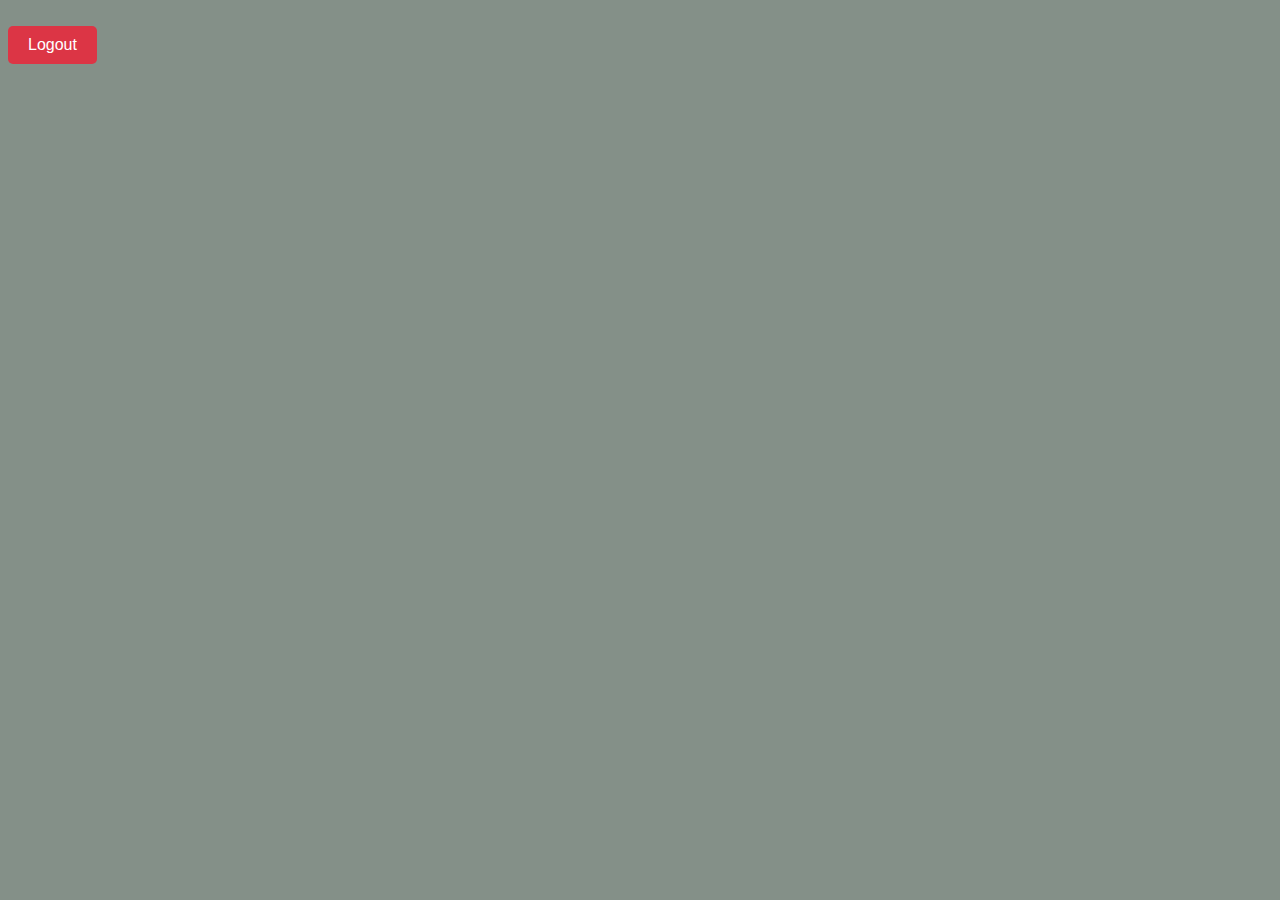
==== Apiweb2024/Templates/home.html @ aa6cba51 "Add files via upload" ====
<!DOCTYPE html>
<html lang="es">
<head>
    <meta charset="UTF-8">
    <meta name="viewport" content="width=device-width, initial-scale=1.0">
    <title>Bienvenido a nuestra página</title>
    <link rel="stylesheet" href="../Cs/hmstyle.css"> 
    <link rel="stylesheet" href="https://fonts.googleapis.com/css?family=Roboto:300,400,500,700&display=swap">
</head>
<body>
   
   <br>
   <input type="button" value="Logout" id="btnlogout">
   <script type="module" src="/Controllers/home1.js"></script>
    
</body>
</html>
---- Apiweb2024/Cs/hmstyle.css ----
#btnlogout {
    background-color: #dc3545; 
    color: #fff; 
    border: none; 
    padding: 10px 20px; 
    font-size: 16px; 
    cursor: pointer; 
    border-radius: 5px; 
    outline: none; 
}

#btnlogout:hover {
    background-color: #c82333; 
}

body{

    background-color: #849088;
}
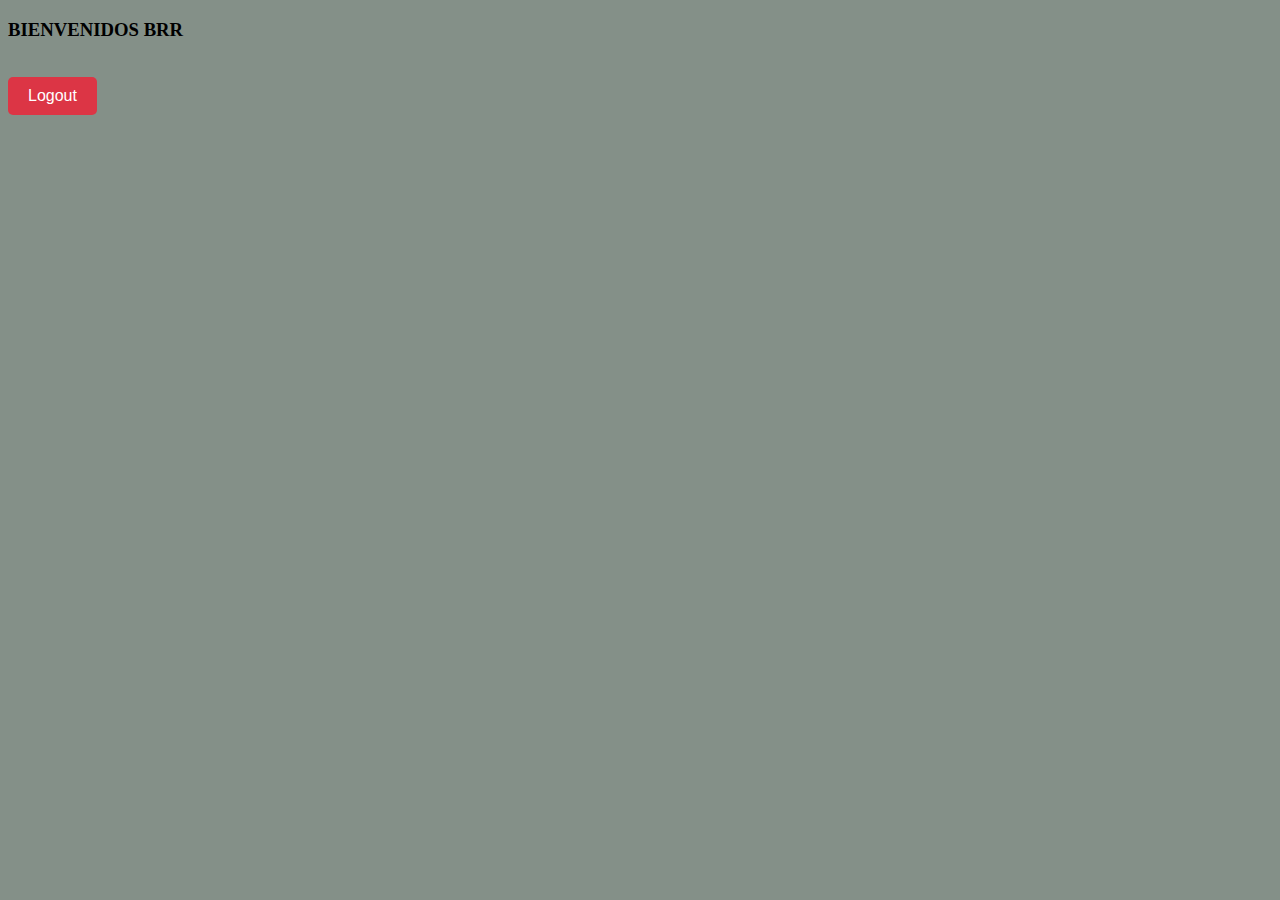
==== commit 3d54a6c5: "Add files via upload" ====
--- a/Apiweb2024/Templates/home.html
+++ b/Apiweb2024/Templates/home.html
@@ -8,7 +8,9 @@
     <link rel="stylesheet" href="https://fonts.googleapis.com/css?family=Roboto:300,400,500,700&display=swap">
 </head>
 <body>
-   
+    <div class="card-header">
+        <h3>BIENVENIDOS  BRR</h3>	
+    </div>
    <br>
    <input type="button" value="Logout" id="btnlogout">
    <script type="module" src="/Controllers/home1.js"></script>
